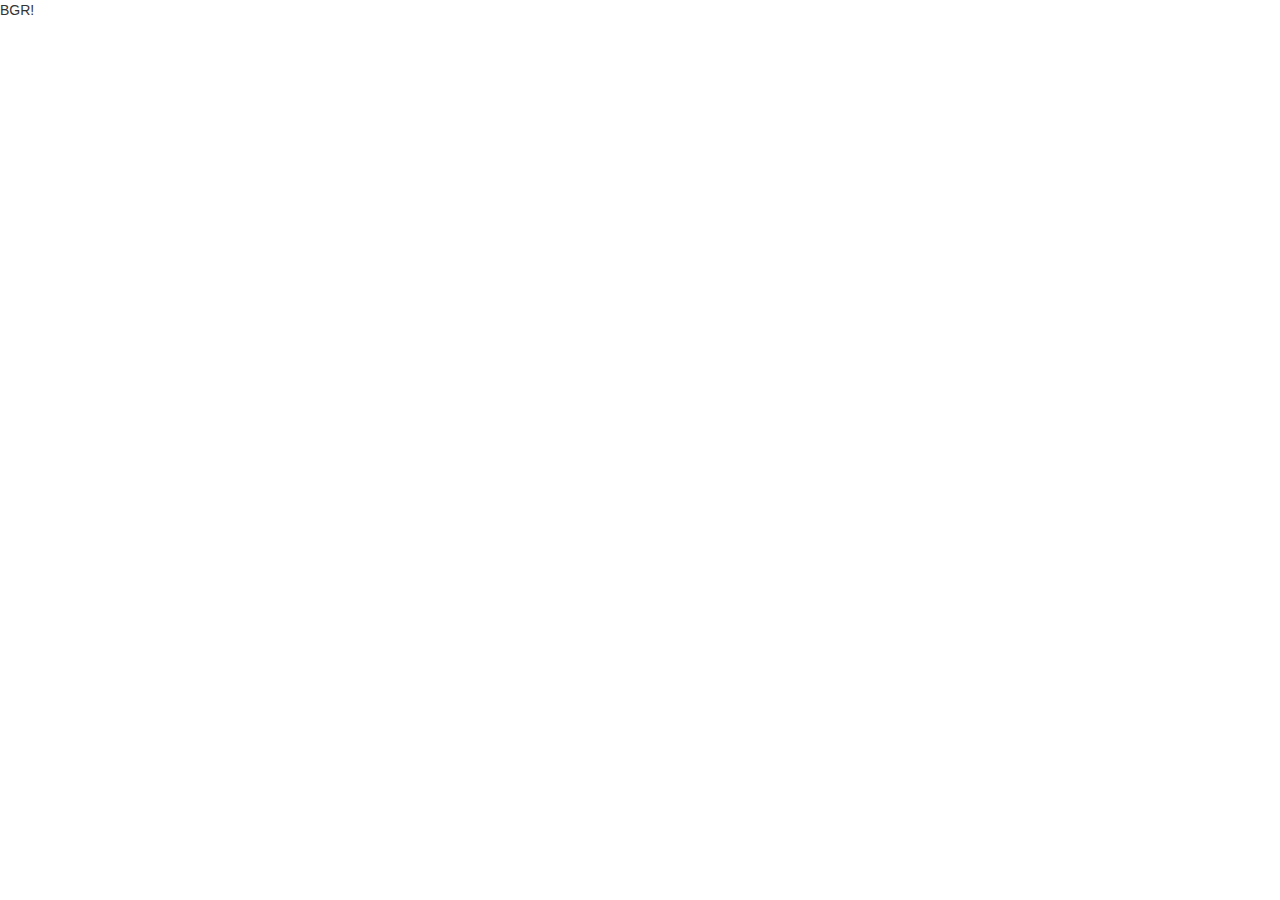
==== index.html @ 256ec9d5 "Added angular, jquery, and test app" ====
<!DOCTYPE html>
<html>
<head>
<title>Stocks</title>

<link rel="stylesheet" type="text/css" href="css/bootstrap/bootstrap.min.css">
<script src="js/jquery/jquery.js"></script>
<script src="js/bootstrap/bootstrap.min.js"></script>
<script src="js/angular/angular.min.js"></script>

<script src="js/stockTable/stockTable.js"></script>
<script src="js/stockTable/controllers/stockTableCtrl.js"></script>

</head>

<body ng-app="stockTable">

<div ng-controller="stockTableCtrl">
<span>{{ stock }}</span>
</div>

</body>

</html>
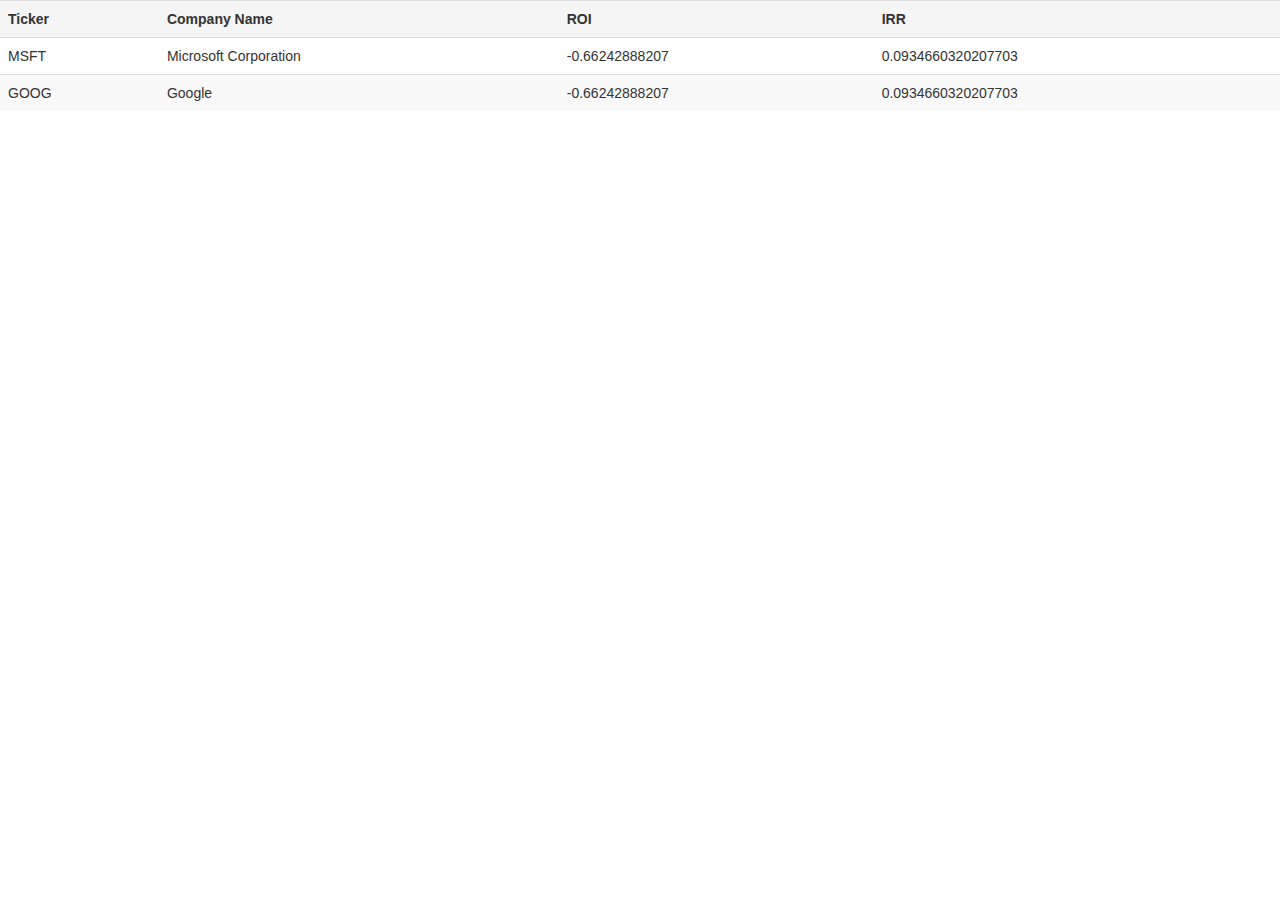
==== commit 65c3dbf2: "Added table which reads stock info from json file" ====
--- a/index.html
+++ b/index.html
@@ -4,19 +4,27 @@
 <title>Stocks</title>
 
 <link rel="stylesheet" type="text/css" href="css/bootstrap/bootstrap.min.css">
+<script src="js/require/require.min.js" data-main="js/main.js"></script>
+
+<!--
 <script src="js/jquery/jquery.js"></script>
 <script src="js/bootstrap/bootstrap.min.js"></script>
 <script src="js/angular/angular.min.js"></script>
 
 <script src="js/stockTable/stockTable.js"></script>
 <script src="js/stockTable/controllers/stockTableCtrl.js"></script>
+-->
 
 </head>
 
-<body ng-app="stockTable">
+<body data-ng-app="stockTable">
 
-<div ng-controller="stockTableCtrl">
-<span>{{ stock }}</span>
+<div id="main">
+
+<div data-ng-controller="stockTableCtrl">
+<stock-table-dir></stock-table-dir>
+</div>
+
 </div>
 
 </body>
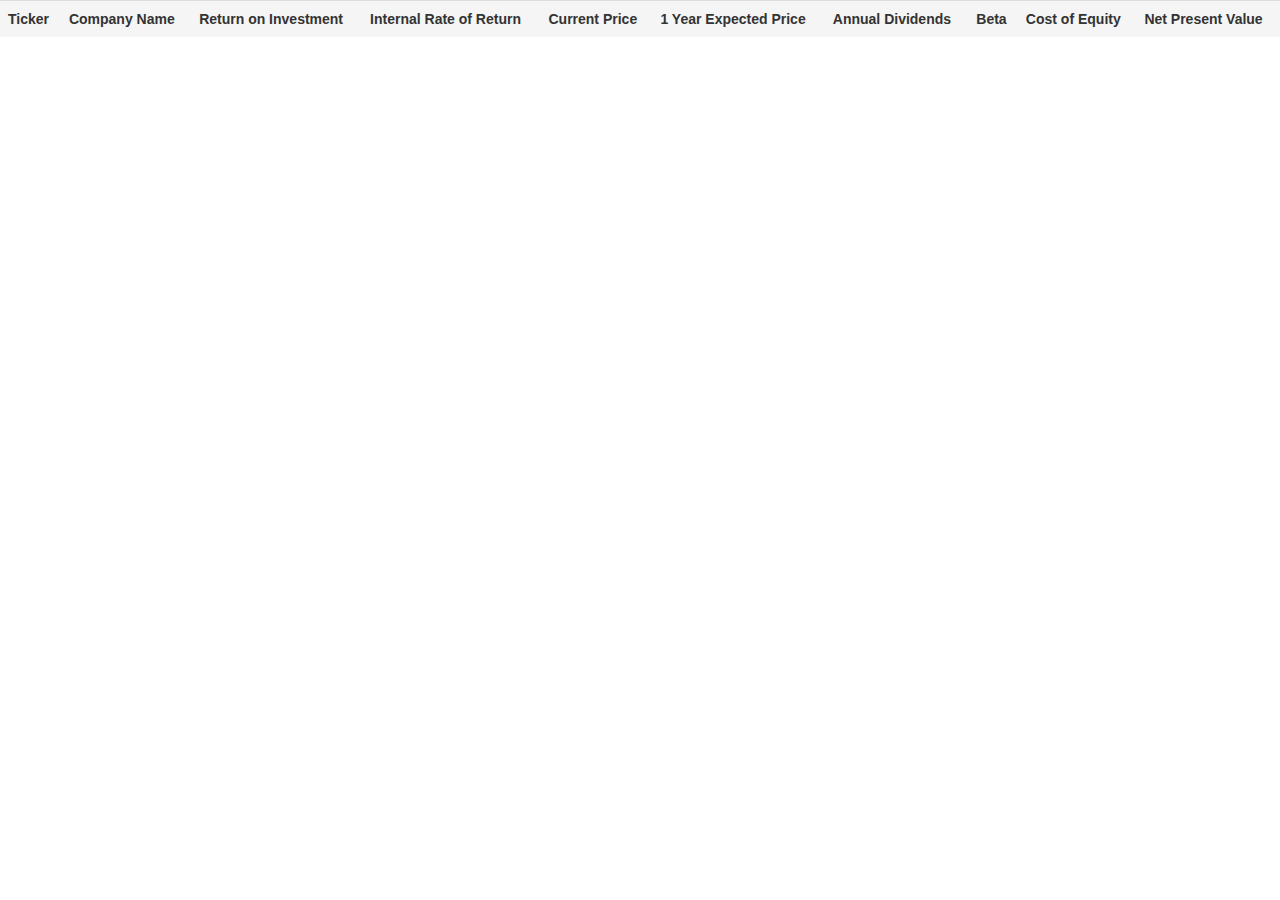
==== commit 0f55b6cb: "Added colors" ====
--- a/index.html
+++ b/index.html
@@ -4,6 +4,7 @@
 <title>Stocks</title>
 
 <link rel="stylesheet" type="text/css" href="css/bootstrap/bootstrap.min.css">
+<link rel="stylesheet" type="text/css" href="css/stocks.css">
 <script src="js/require/require.min.js" data-main="js/main.js"></script>
 
 <!--
--- a/css/stocks.css
+++ b/css/stocks.css
@@ -0,0 +1,20 @@
+.sort-true {
+	background:no-repeat url("img/sort-asc.gif") right center;
+}
+
+.sort-false {
+	background:no-repeat url("img/sort-desc.gif") right center;
+}
+
+.positive {
+  color: green;
+}
+
+.negative {
+  color: red;
+}
+
+.sort-image {
+  height: 20px;
+  width: 20px;
+}
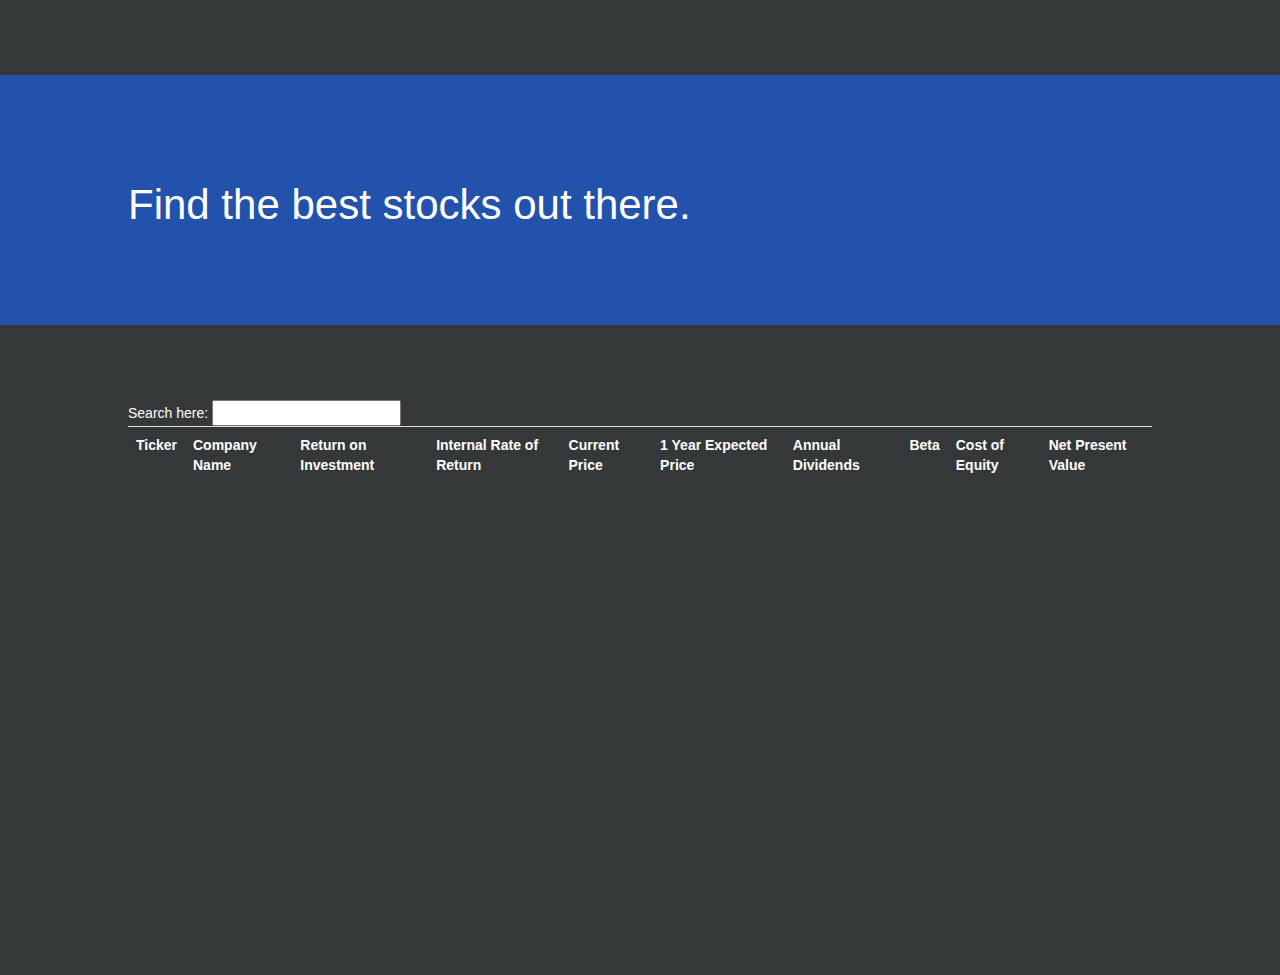
==== commit c02a999e: "Added styling design" ====
--- a/index.html
+++ b/index.html
@@ -1,30 +1,45 @@
 <!DOCTYPE html>
 <html>
 <head>
-<title>Stocks</title>
+<title>Stock Attractiveness</title>
 
 <link rel="stylesheet" type="text/css" href="css/bootstrap/bootstrap.min.css">
 <link rel="stylesheet" type="text/css" href="css/stocks.css">
 <script src="js/require/require.min.js" data-main="js/main.js"></script>
 
-<!--
-<script src="js/jquery/jquery.js"></script>
-<script src="js/bootstrap/bootstrap.min.js"></script>
-<script src="js/angular/angular.min.js"></script>
-
-<script src="js/stockTable/stockTable.js"></script>
-<script src="js/stockTable/controllers/stockTableCtrl.js"></script>
--->
-
 </head>
 
 <body data-ng-app="stockTable">
 
+<div id="navbar-header">
+Find the best stocks out there.
+</div>
+
+<div id="container">
+
+<!--
+<div id="navbar-left">
+	<ul>
+		<li>Documentation</li>
+		<li>About Me</li>
+	</ul>
+</div>
+-->
+
 <div id="main">
-
 <div data-ng-controller="stockTableCtrl">
 <stock-table-dir></stock-table-dir>
 </div>
+</div>
+
+<!--
+<div id="navbar-right">
+	<ul>
+		<li>Documentation</li>
+		<li>About Me</li>
+	</ul>	
+</div>
+-->
 
 </div>
 
--- a/css/stocks.css
+++ b/css/stocks.css
@@ -1,20 +1,101 @@
+html {
+  	height: 100%;
+}
+
+body {
+  	min-height: 100%;
+	background-color: #353839;
+	color: #FFFFFF;
+}
+
 .sort-true {
-	background:no-repeat url("img/sort-asc.gif") right center;
+  background:no-repeat url("img/sort-asc.gif") right center;
 }
 
 .sort-false {
-	background:no-repeat url("img/sort-desc.gif") right center;
+  background:no-repeat url("img/sort-desc.gif") right center;
 }
 
 .positive {
-  color: green;
+  color: #00C000 !important;
 }
 
 .negative {
-  color: red;
+  color: #E00000 !important;
 }
 
 .sort-image {
   height: 20px;
   width: 20px;
 }
+
+.table-hover tr:hover td, .table-hover tr:hover th .positive, .table-hover tr:hover td, .table-hover tr:hover th .positive {
+  color: #00C000;
+}
+
+.table-hover tr:hover td, .table-hover tr:hover th .positive, .table-hover tr:hover td, .table-hover tr:hover th .positive {
+  color: #E00000;
+}
+
+.table-hover tr:hover td, .table-hover tr:hover th {
+  background-color: #FFFFFF;
+  color: #353839;
+  
+  .positive {
+    color: #00C000;
+  }
+
+  .negative {
+    color: #E00000;
+  }
+}
+
+#stock-table {
+  /* color: #111111; */
+ 
+  &.nth-child(2) {
+    background-color: blue;
+  }
+  
+  a:link {
+    color: #FFFFFF;
+  }
+}
+
+a {
+  color: inherit;
+}
+
+input {
+  color: #353839;
+}
+
+#navbar-header {
+  margin-top: 75px;
+  margin-bottom: 75px;
+  padding-top: 100px;
+  padding-left: 10%;
+  vertical-align: middle;
+  height: 250px;
+  background: #2352AC; /* #23527C */;
+  font-size: 300%;
+  color: #FFFFFF; 
+}
+
+#navbar-left {
+  height: 100%;
+  width: 10%;
+  float: left;
+}
+
+#main {
+  height: 100%;
+  width: 80%;
+  margin: auto;
+}
+
+#navbar-right {
+  height: 100%;
+  width: 10%;
+  float: right;
+}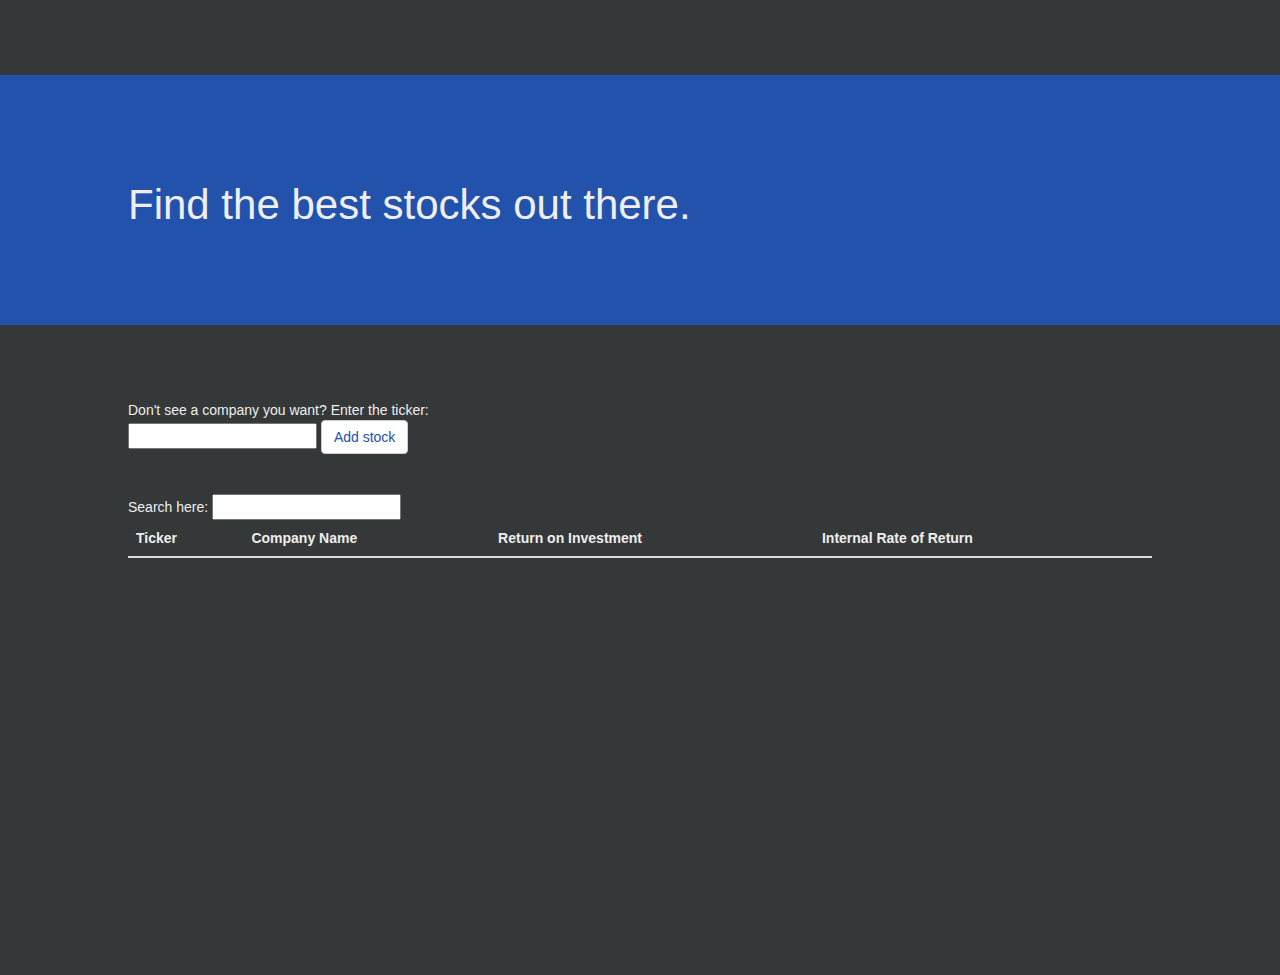
==== commit 7ae9530e: "Added feature to let user add stock" ====
--- a/index.html
+++ b/index.html
@@ -9,40 +9,37 @@
 
 </head>
 
-<body data-ng-app="stockTable">
+<body>
 
-<div id="navbar-header">
+<div id="navbar-header" class="header">
 Find the best stocks out there.
-</div>
-
-<div id="container">
 
 <!--
-<div id="navbar-left">
-	<ul>
-		<li>Documentation</li>
-		<li>About Me</li>
-	</ul>
-</div>
--->
-
-<div id="main">
-<div data-ng-controller="stockTableCtrl">
-<stock-table-dir></stock-table-dir>
-</div>
-</div>
-
-<!--
-<div id="navbar-right">
-	<ul>
-		<li>Documentation</li>
-		<li>About Me</li>
-	</ul>	
+<div id="selector-div" class="header">
+<table id="selector-table" class="header">
+	<tr>
+		<td>Test</td>
+		<td>Test3</td>
+	</tr>
+</table>
 </div>
 -->
 
 </div>
 
+<div id="container">
+<div data-ng-app="stockTable">
+<div id="main">
+<div data-ng-controller="stockTableCtrl">
+
+<add-stock-dir></add-stock-dir>
+<stock-table-dir></stock-table-dir>
+
+</div>
+</div>
+</div>
+</div>
+
 </body>
 
 </html>--- a/css/stocks.css
+++ b/css/stocks.css
@@ -5,7 +5,7 @@
 body {
   	min-height: 100%;
 	background-color: #353839;
-	color: #FFFFFF;
+	color: #EEEEEE;
 }
 
 .sort-true {
@@ -38,28 +38,22 @@
 }
 
 .table-hover tr:hover td, .table-hover tr:hover th {
-  background-color: #FFFFFF;
+  background-color: #EEEEEE;
   color: #353839;
-  
-  .positive {
-    color: #00C000;
-  }
-
-  .negative {
-    color: #E00000;
-  }
 }
 
-#stock-table {
-  /* color: #111111; */
- 
-  &.nth-child(2) {
-    background-color: blue;
-  }
-  
-  a:link {
-    color: #FFFFFF;
-  }
+.extra-info-left {
+  width: 45%;
+  padding-left: 20px;
+  padding-right: 20px;
+  float: left;
+}
+
+.extra-info-right {
+  width: 45%;
+  padding-left: 20px;
+  padding-right: 20px;
+  float: right;
 }
 
 a {
@@ -72,14 +66,51 @@
 
 #navbar-header {
   margin-top: 75px;
-  margin-bottom: 75px;
   padding-top: 100px;
   padding-left: 10%;
   vertical-align: middle;
   height: 250px;
-  background: #2352AC; /* #23527C */;
+  background: #2352AC;
   font-size: 300%;
-  color: #FFFFFF; 
+  color: #EEEEEE;
+}
+
+.header {
+  background: #2352AC;
+  color: #EEEEEE;
+  margin-bottom: 75px;
+}
+
+#add-stock-btn {
+  color: #2352AC;
+}
+
+#add-stock-div {
+  margin-bottom: 40px;
+}
+
+#selector-div {
+  height: 50px;
+  vertical-align: bottom;
+}
+
+#selector-table {
+  width: 80%;
+  margin: auto;
+}
+
+#selector-table tr td {
+  float: right;
+  text-align: center;
+  font-size: 16px;
+  border: solid;
+  height: 50px;
+  width: 100px;
+  margin-right: 20px;
+}
+
+#selector-table tr td:first-child {
+  margin-right: 0px;
 }
 
 #navbar-left {
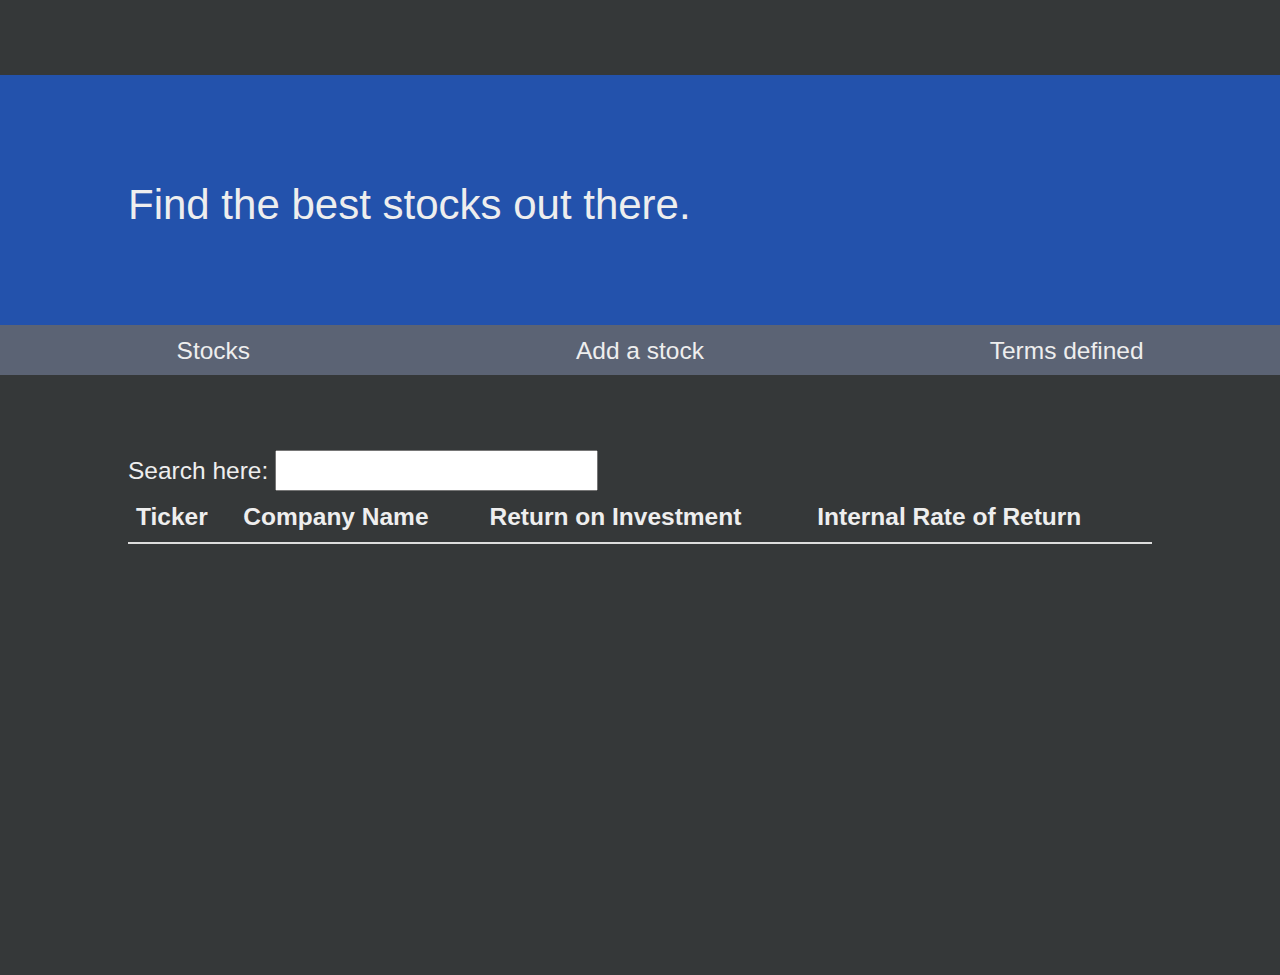
==== commit 4a091469: "Added tabs" ====
--- a/index.html
+++ b/index.html
@@ -13,32 +13,31 @@
 
 <div id="navbar-header" class="header">
 Find the best stocks out there.
+</div>
 
-<!--
+<div data-ng-app="stockTable">
+<div data-ng-controller="stockTableCtrl">
+
 <div id="selector-div" class="header">
 <table id="selector-table" class="header">
 	<tr>
-		<td>Test</td>
-		<td>Test3</td>
+		<td class="selector-button" ng-click="toggleView(1)">Stocks</td>
+		<td class="selector-button" ng-click="toggleView(2)">Add a stock</td>
+		<td class="selector-button" ng-click="toggleView(3)">Terms defined</td>
 	</tr>
 </table>
 </div>
--->
 
-</div>
+<div id="main">
 
-<div id="container">
-<div data-ng-app="stockTable">
-<div id="main">
-<div data-ng-controller="stockTableCtrl">
-
-<add-stock-dir></add-stock-dir>
-<stock-table-dir></stock-table-dir>
+<stock-table-dir ng-show="showStocks"></stock-table-dir>
+<add-stock-dir ng-show="showAddStocks"></add-stock-dir>
+<documentation-dir ng-show="showDocumentation"></documentation-dir>
 
 </div>
 </div>
 </div>
-</div>
+
 
 </body>
 
--- a/css/stocks.css
+++ b/css/stocks.css
@@ -78,7 +78,6 @@
 .header {
   background: #2352AC;
   color: #EEEEEE;
-  margin-bottom: 75px;
 }
 
 #add-stock-btn {
@@ -92,25 +91,26 @@
 #selector-div {
   height: 50px;
   vertical-align: bottom;
+  margin-bottom: 75px;
 }
 
 #selector-table {
-  width: 80%;
+  width: 100%;
   margin: auto;
+  background-color: #5b6374;
 }
 
-#selector-table tr td {
-  float: right;
+.selector-button {
+  /* float: right; */
   text-align: center;
   font-size: 16px;
-  border: solid;
+  /* border: solid; */
   height: 50px;
-  width: 100px;
-  margin-right: 20px;
+  width: calc(100% / 3);
 }
 
-#selector-table tr td:first-child {
-  margin-right: 0px;
+.selector-button:hover {
+  background-color: #346cd6;
 }
 
 #navbar-left {
@@ -129,4 +129,34 @@
   height: 100%;
   width: 10%;
   float: right;
+}
+
+#documentation-header {
+  font-size: 250%;
+  font-weight: bold;
+}
+
+/* Font sizes */
+.selector-button, #stock-table-header, .table-header, .documentation-label, #add-stock-header {
+  font-size: 175%;
+}
+
+#stock-table-body, .equation, .documentation-text {
+  font-size: 125%;
+}
+
+.documentation-label {
+  font-size: 175%;
+  font-weight: bold;
+  margin-top: 50px;
+  margin-bottom: 25px;
+}
+
+.documentation-text {
+  text-indent: 50px;
+}
+
+.equation {
+  font-style: oblique;
+  text-indent: 100px;
 }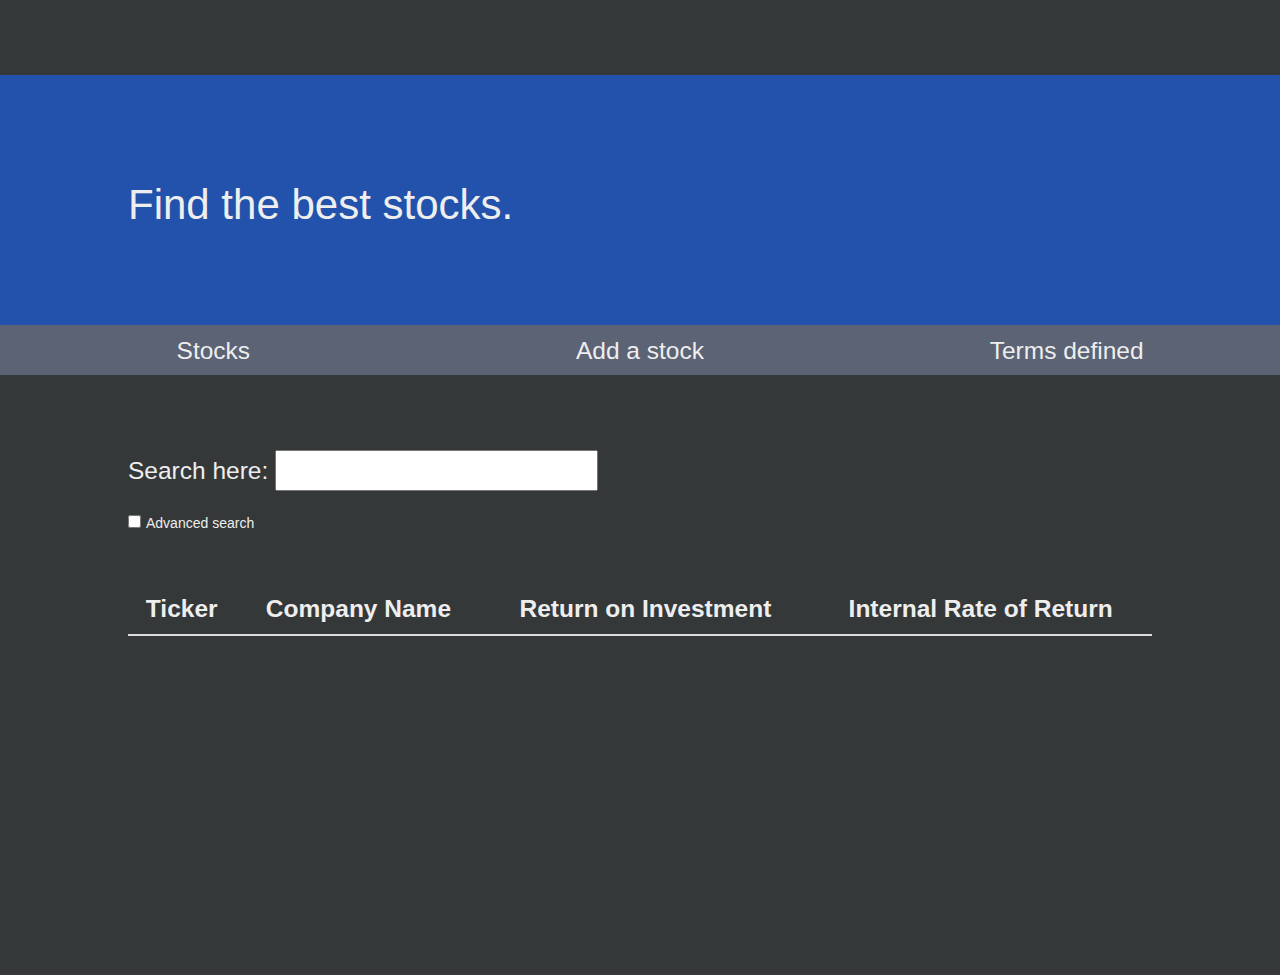
==== commit 041ccead: "Added filters for sector and industry" ====
--- a/index.html
+++ b/index.html
@@ -12,7 +12,7 @@
 <body>
 
 <div id="navbar-header" class="header">
-Find the best stocks out there.
+Find the best stocks.
 </div>
 
 <div data-ng-app="stockTable">
@@ -21,9 +21,9 @@
 <div id="selector-div" class="header">
 <table id="selector-table" class="header">
 	<tr>
-		<td class="selector-button" ng-click="toggleView(1)">Stocks</td>
-		<td class="selector-button" ng-click="toggleView(2)">Add a stock</td>
-		<td class="selector-button" ng-click="toggleView(3)">Terms defined</td>
+		<td class="selector-button hover-button" ng-click="toggleView(1)">Stocks</td>
+		<td class="selector-button hover-button" ng-click="toggleView(2)">Add a stock</td>
+		<td class="selector-button hover-button" ng-click="toggleView(3)">Terms defined</td>
 	</tr>
 </table>
 </div>
--- a/css/stocks.css
+++ b/css/stocks.css
@@ -24,10 +24,16 @@
   color: #E00000 !important;
 }
 
+.centered-text {
+  text-align: center;
+}
+
+/*
 .sort-image {
-  height: 20px;
-  width: 20px;
-}
+  width: 30px;
+  height: 30px;
+}
+*/
 
 .table-hover tr:hover td, .table-hover tr:hover th .positive, .table-hover tr:hover td, .table-hover tr:hover th .positive {
   color: #00C000;
@@ -96,21 +102,55 @@
 
 #selector-table {
   width: 100%;
-  margin: auto;
+  /margin: auto;
   background-color: #5b6374;
 }
 
 .selector-button {
-  /* float: right; */
   text-align: center;
   font-size: 16px;
-  /* border: solid; */
   height: 50px;
   width: calc(100% / 3);
 }
 
-.selector-button:hover {
+.hover-button:hover {
   background-color: #346cd6;
+}
+
+#search-industry {
+  position: absolute;
+  margin-bottom: 75px;
+  width: 60%;
+  margin: auto;
+}
+
+.search-table {
+  width: calc(100% / 2);
+  height: 100%;
+  background-color: #5b6374;
+}
+
+.search-table:first-child {
+  float: left;
+}
+
+.search-table:last-child {
+  float: right;
+}
+
+.search-button {
+  text-align: center;
+  font-size: 16px;
+  height: 40px;
+  width: 100%;
+}
+
+.sector-industry-div {
+  padding-left: 5px;
+}
+
+.sector-industry-text {
+  padding-left: 5px;
 }
 
 #navbar-left {
@@ -123,6 +163,7 @@
   height: 100%;
   width: 80%;
   margin: auto;
+  padding-bottom: 50px;
 }
 
 #navbar-right {
@@ -136,9 +177,21 @@
   font-weight: bold;
 }
 
+#stock-table {
+  padding-top: 50px;
+}
+
+#stock-table-header {
+  padding-bottom: 20px;
+}
+
 /* Font sizes */
-.selector-button, #stock-table-header, .table-header, .documentation-label, #add-stock-header {
+.selector-button, #stock-table-header, .table-header, .documentation-label, #add-stock-header, .search-button {
   font-size: 175%;
+}
+
+.table-header {
+  text-align: center;
 }
 
 #stock-table-body, .equation, .documentation-text {
@@ -153,10 +206,22 @@
 }
 
 .documentation-text {
-  text-indent: 50px;
+  margin-left: 50px;
 }
 
 .equation {
   font-style: oblique;
-  text-indent: 100px;
+  margin-left: 100px;
+  margin-top: 25px;
+  font-size: 100%;
+}
+
+.equation .td-label {
+  padding-right: 10px;
+  white-space: nowrap;
+  vertical-align: top;
+}
+
+#documentation-header {
+  margin-bottom: 25px;
 }